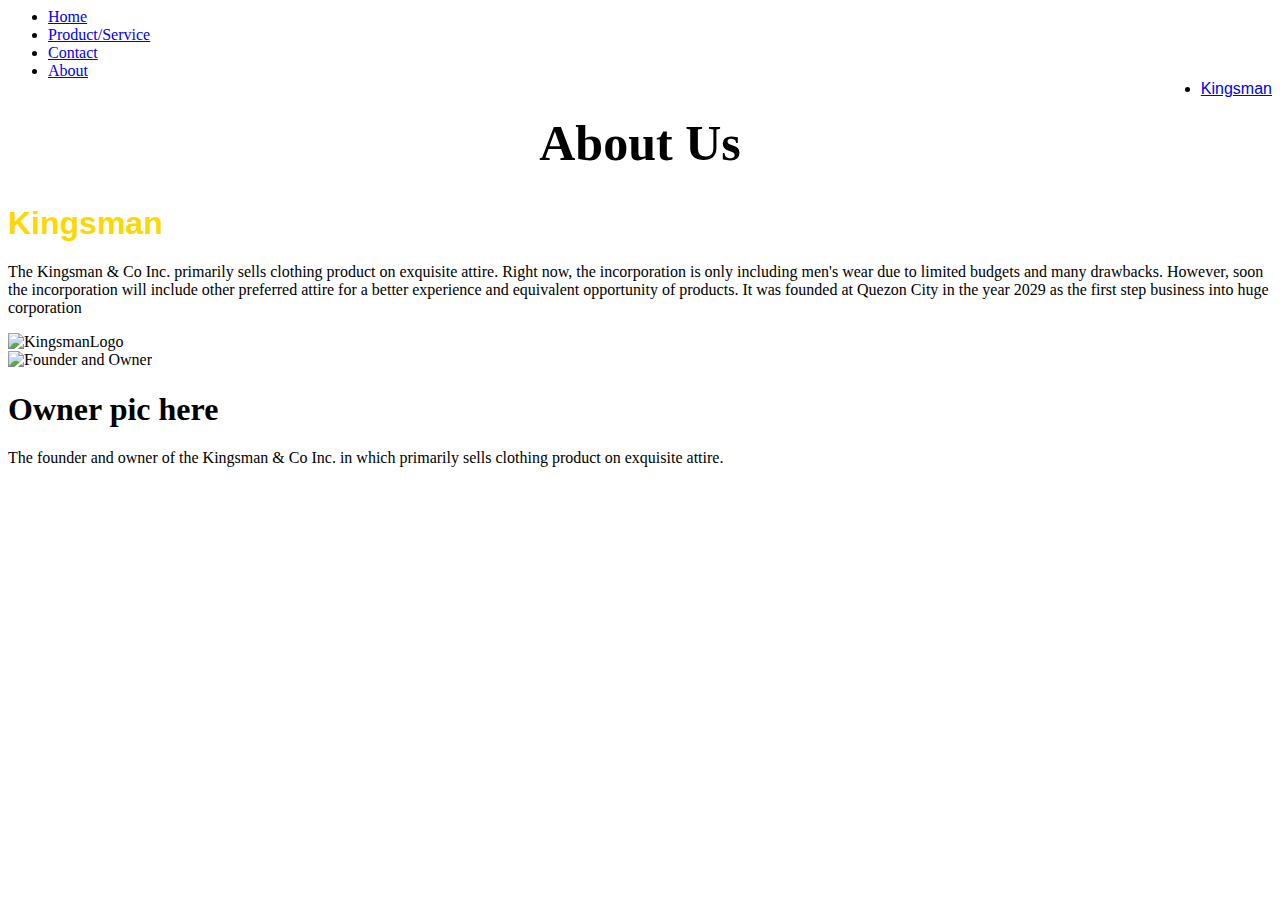
==== About.html @ af2eacf5 "Update About.html" ====
<html>
<head>
    <link rel="stylesheet" href="NavBar.css">
    <link rel="stylesheet" href="body.css">
	<link rel="icon" type="image/x-icon" href="Image\HomePage\Logo.png">    
<title>KingsMan/About</title>
<style>	

</style>
</head>
<body>
<div class="box">	
<!-- Navigation bar-->
    <ul>
        <li><a href="index.html">Home</a></li>
        <li><a href="ProductService.html">Product/Service</a></li>
        <li><a href="Contact.html">Contact</a></li>
        <li><a class="active" href="About.html">About</a></li>
        <li style="float:right; font-family: Kingman, sans-serif;"><a href="About.html">Kingsman</a></li>
    </ul>
	<center>
	<h1 style="font-size:50px;"> About Us</h1>
	</center>
        </div>
    <div class="container">
        <div class="text-container">
            <h1 style="font-family: Kingman, sans-serif;color:#FFD700;">Kingsman</h1>
            <p>The Kingsman & Co Inc. primarily sells clothing product on exquisite attire. 
			Right now, the incorporation is only including men's wear due to limited budgets and many drawbacks.
			However, soon the incorporation will include other preferred attire for a better experience and equivalent opportunity of products.
			It was founded at Quezon City in the year 2029 as the first step business into huge corporation</p>
        </div>
        <div class="image-container">
            <img src="Image/Logo.png" alt="KingsmanLogo">
        </div>
    </div>
	
    <div class="container">
        <div class="image-container">
            <img src="Image/HomePage/Owner.jpg" alt="Founder and Owner">
        </div>
        <div class="text-container">
            <h1>Owner pic here</h1>
            <p>The founder and owner of the Kingsman & Co Inc. in which primarily sells clothing product on exquisite attire.</p>
        </div>
    </div>

</body>
</html>
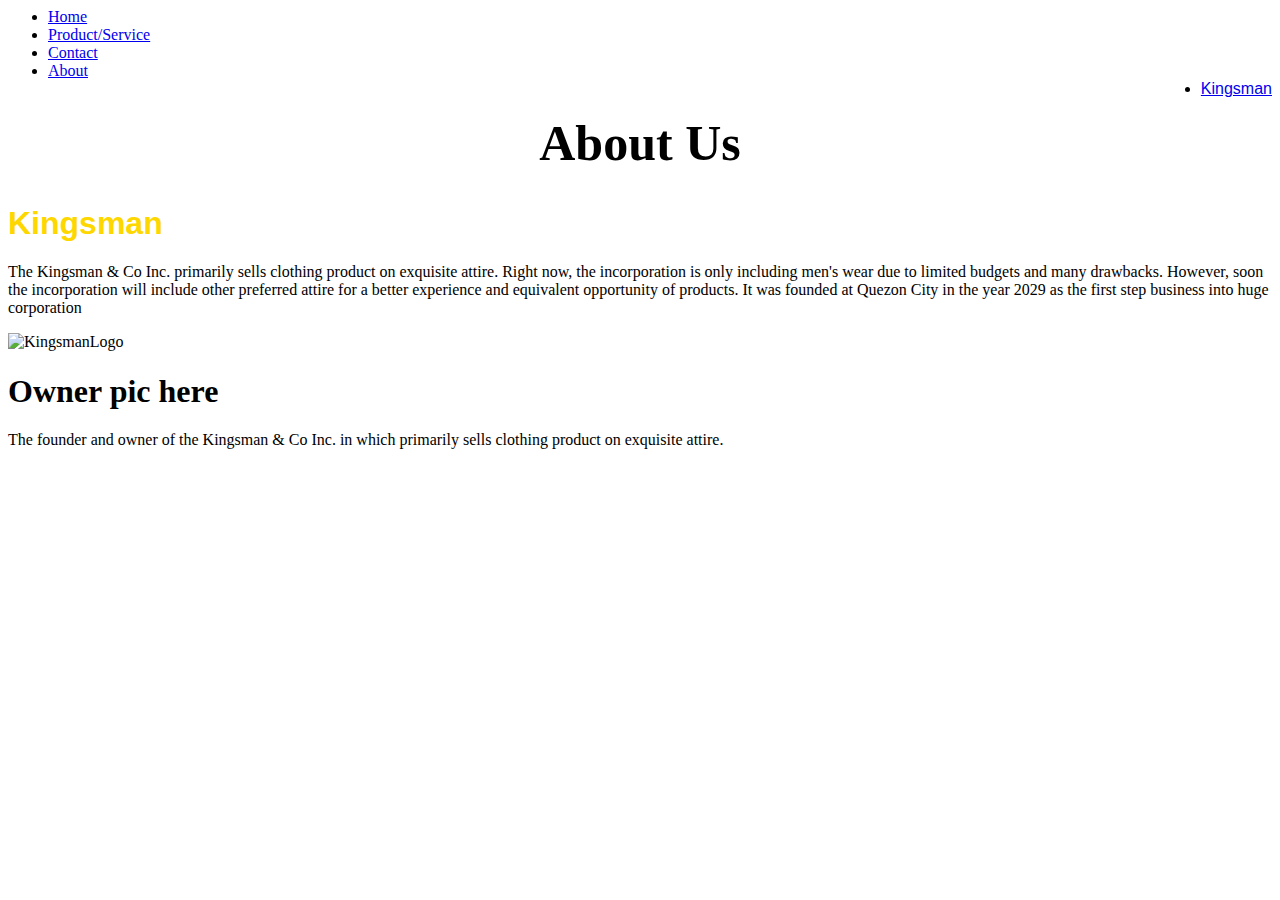
==== commit 28e85434: "Update About.html" ====
--- a/About.html
+++ b/About.html
@@ -37,7 +37,6 @@
 	
     <div class="container">
         <div class="image-container">
-            <img src="Image/HomePage/Owner.jpg" alt="Founder and Owner">
         </div>
         <div class="text-container">
             <h1>Owner pic here</h1>
